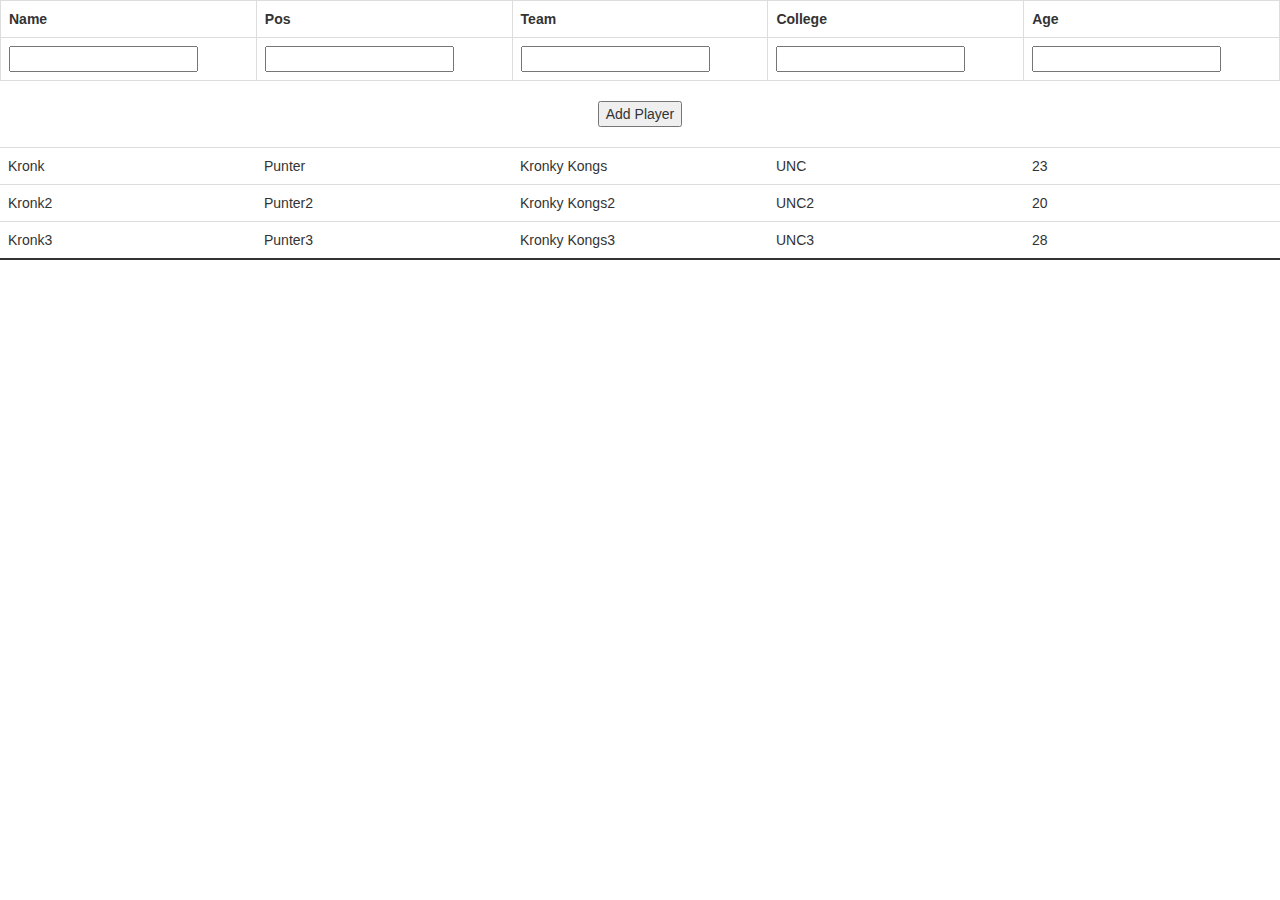
==== football.html @ dae20f12 "hacked in a backend, other minor changes" ====
<!DOCTYPE html>
<html>
	<head>
		<title>CompPlayer</title>
		<!-- jQuery (necessary for Bootstrap's JavaScript plugins) -->
		<script src="https://ajax.googleapis.com/ajax/libs/jquery/1.11.1/jquery.min.js"></script>
		<!-- Latest compiled and minified CSS -->
		<link rel="stylesheet" href="https://maxcdn.bootstrapcdn.com/bootstrap/3.3.0/css/bootstrap.min.css">
		<!-- Latest compiled and minified JavaScript -->
		<script src="https://maxcdn.bootstrapcdn.com/bootstrap/3.3.0/js/bootstrap.min.js"></script>
		<link rel="stylesheet" href="fstyles.css">
		<script type="text/javascript" defer="defer" src="example.js"></script>
	</head>
	<body>
		
		<form id="aform" method="post">
		</form>
		<table class="table bordered" id="ftable">
			<tbody id="ftablebody"></tbody>
		</table>
	</body>
	
</html>
---- fstyles.css ----
.bordered{
	border-bottom: solid 2px;
}
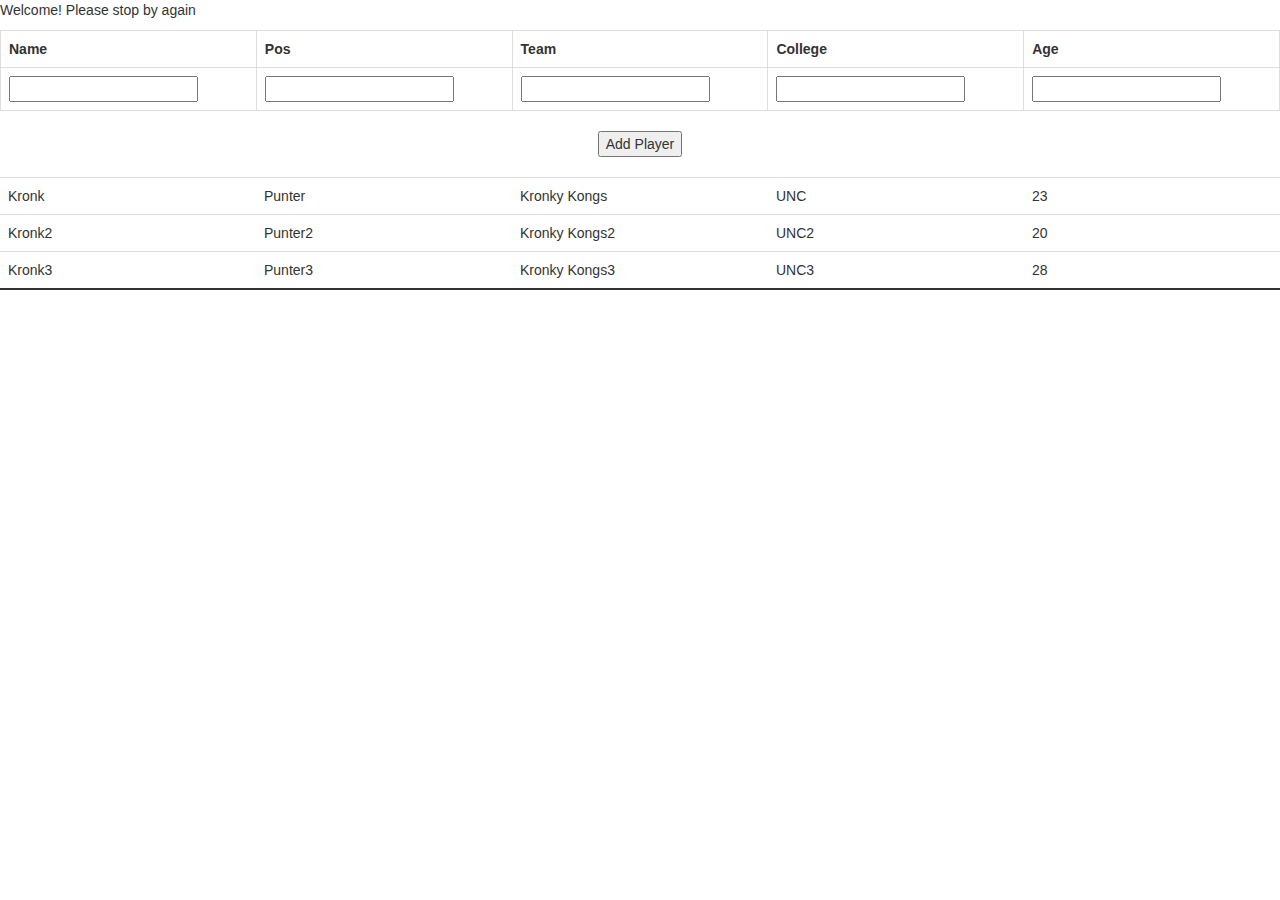
==== commit fb836e46: "added intro section" ====
--- a/football.html
+++ b/football.html
@@ -1,6 +1,7 @@
 <!DOCTYPE html>
 <html>
 	<head>
+		<meta charset="UTF-8">
 		<title>CompPlayer</title>
 		<!-- jQuery (necessary for Bootstrap's JavaScript plugins) -->
 		<script src="https://ajax.googleapis.com/ajax/libs/jquery/1.11.1/jquery.min.js"></script>
@@ -12,7 +13,7 @@
 		<script type="text/javascript" defer="defer" src="example.js"></script>
 	</head>
 	<body>
-		
+		<div id="intro"></div>
 		<form id="aform" method="post">
 		</form>
 		<table class="table bordered" id="ftable">
